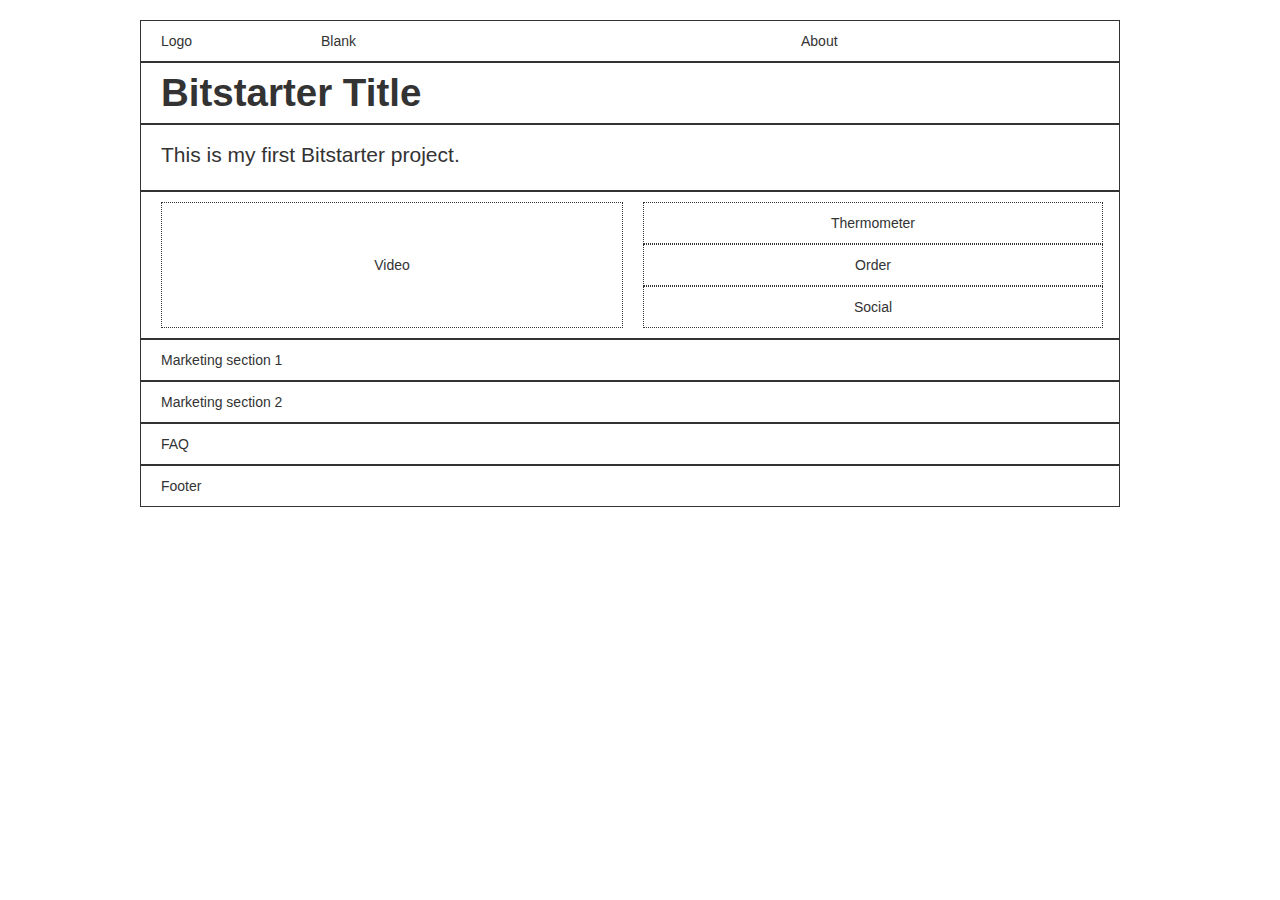
==== index.html @ 07edda43 "fix" ====
<!doctype html>
<html lang="en">
    <head>
    <meta charset="utf-8">
    <title>My First Bitstarter</title>
    <link type="text/css" rel="stylesheet" href="/css/bootstrap.min.css">        
    <link href="/css/bitstartup.css" rel="stylesheet" type="text/css">
    </head>
    <body>    	
    <div class="container">	
      <div class="row navigation">
        <div class="span2 logo">Logo</div>
        <div class="span6 blank">Blank</div>
        <div class="span4 about">About</div>
      </div>     
      <div class="row heading">
      	<div class="span12">
        	<h1>Bitstarter Title</h1>
        </div>
      </div>
      <div class="row subheading">
      	<div class="span12">
       	  <p class="lead">This is my first Bitstarter project.</p>
        </div>
      </div>      
      <div class="row pitch">
        <div class="span6 video">Video</div>
        <div class="span6">
          <div class="thermometer">Thermometer</div>
          <div class="order">Order</div>
          <div class="social">Social</div>
        </div>
      </div>
      <div class="row section1">
        <div class="span12">Marketing section 1</div>
      </div>
      <div class="row section2">
        <div class="span12">Marketing section 2</div>
      </div>
      <div class="row faq">
        <div class="span12">FAQ</div>
      </div>
      <div class="row footer">
        <div class="span12">Footer</div>
      </div>
    </div>
    </body>
</html>
---- css/bitstartup.css ----
@charset "utf-8";
body{
	padding-top: 20px;	
	padding-bottom: 40px;
	margin:auto;	
}

.container{
	width:960px;
}

p.lead{
	padding-top:15px;
}

.navigation, .pitch, .section1, .section2, .faq, .footer{
	padding:10px 0px 10px 0px;
}

.video, .thermometer, .order, .social{
	border:1px dotted;
	text-align:center;
}

.video{
	height:124px;
	line-height:124px;
}

.thermometer, .order, .social{
	height:40px;
	line-height:40px;
}

div.row{
	border:1px solid;
}
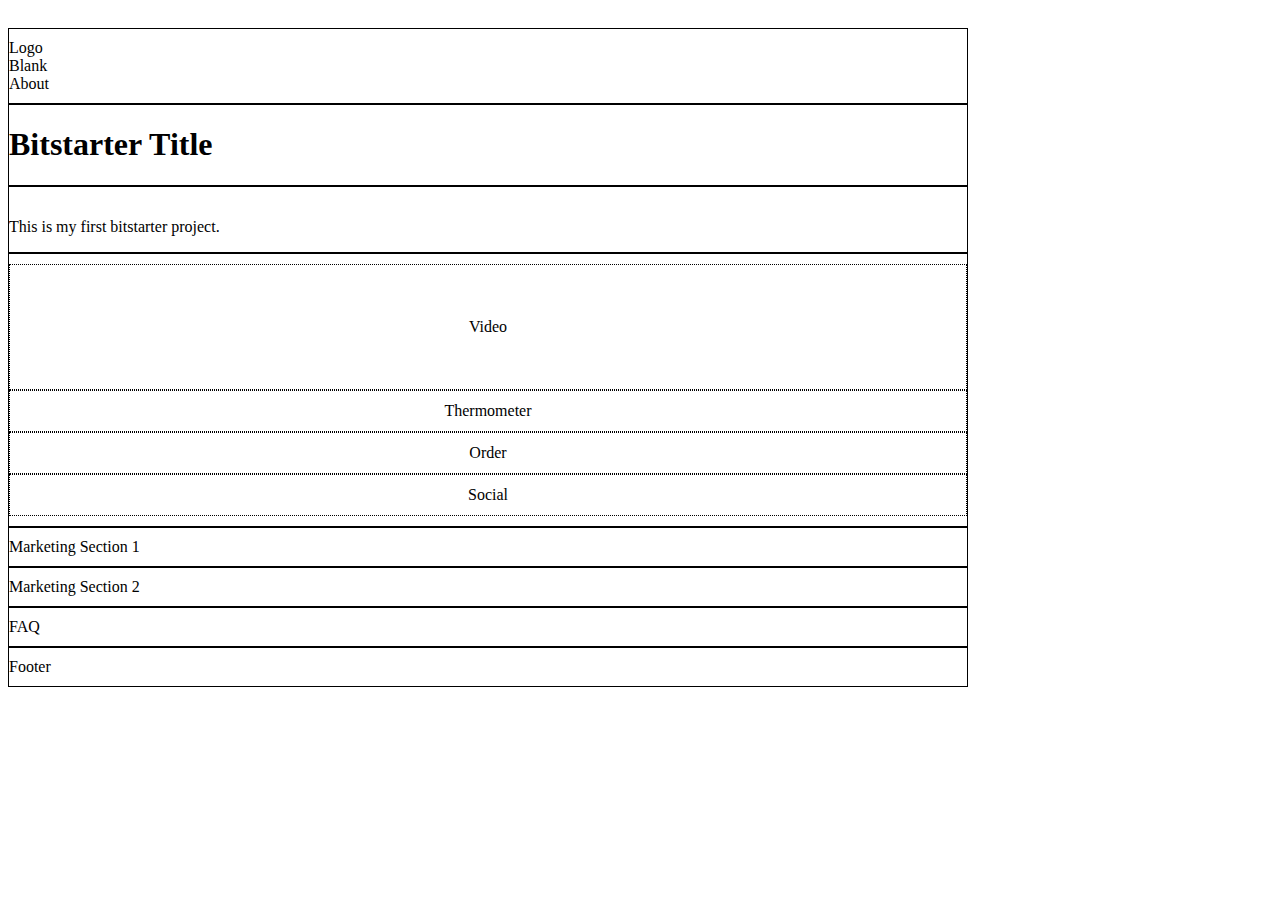
==== commit 0b3ee525: "fix bug" ====
--- a/index.html
+++ b/index.html
@@ -1,48 +1,104 @@
-<!doctype html>
+
+<!DOCTYPE html>
 <html lang="en">
-    <head>
+  <head>
     <meta charset="utf-8">
     <title>My First Bitstarter</title>
-    <link type="text/css" rel="stylesheet" href="/css/bootstrap.min.css">        
-    <link href="/css/bitstartup.css" rel="stylesheet" type="text/css">
-    </head>
-    <body>    	
-    <div class="container">	
+    <link type="text/css" rel="stylesheet" 
+          href="https://d396qusza40orc.cloudfront.net/startup%2Fcode%2Fbootstrap-2.3.2.css">
+    <style type="text/css">
+      body {
+        padding-top: 20px;
+        padding-bottom: 40px;
+      }
+      .container {
+        width: 960px;
+      }
+      p.lead {
+        padding-top: 15px;
+      }
+      .navigation, .pitch, .section1, .section2, .faq, .footer {
+        padding: 10px 0px 10px 0px;
+      }
+      .video, .thermometer, .order, .social {
+        border: 1px dotted;
+        text-align: center;
+      }
+      .video {
+        /* Internal borders have 1px width, thus need to add 4 x 1px to 120px. */
+        height: 124px;
+        line-height: 124px;
+      }
+      .thermometer, .order, .social {
+        /* line-height to vertically center: http://phrogz.net/css/vertical-align/index.html */
+        height: 40px;
+        line-height: 40px;
+      }
+      div.row {
+        border: 1px solid;
+      }
+    </style>
+  </head>
+  <body>
+    <div class="container">
       <div class="row navigation">
-        <div class="span2 logo">Logo</div>
-        <div class="span6 blank">Blank</div>
-        <div class="span4 about">About</div>
-      </div>     
-      <div class="row heading">
-      	<div class="span12">
-        	<h1>Bitstarter Title</h1>
+        <div class="span2 logo">
+          Logo
+        </div>
+        <div class="span6 blank">
+          Blank
+        </div>
+        <div class="span4 about">
+          About
         </div>
       </div>
-      <div class="row subheading">
-      	<div class="span12">
-       	  <p class="lead">This is my first Bitstarter project.</p>
+      <div class="row heading">
+        <div class="span12">
+          <h1>Bitstarter Title</h1>
         </div>
-      </div>      
+      </div> 
+     <div class="row subheading">
+        <div class="span12">
+          <p class="lead">This is my first bitstarter project.</p>
+        </div>
+      </div>
       <div class="row pitch">
-        <div class="span6 video">Video</div>
+        <div class="span6 video">
+          Video
+        </div>
         <div class="span6">
-          <div class="thermometer">Thermometer</div>
-          <div class="order">Order</div>
-          <div class="social">Social</div>
+          <div class="thermometer">
+            Thermometer
+          </div>
+          <div class="order">
+            Order
+          </div>
+          <div class="social">
+            Social
+          </div>
         </div>
       </div>
       <div class="row section1">
-        <div class="span12">Marketing section 1</div>
+        <div class="span12">
+          Marketing Section 1
+        </div>
       </div>
       <div class="row section2">
-        <div class="span12">Marketing section 2</div>
+        <div class="span12">
+          Marketing Section 2
+        </div>
       </div>
       <div class="row faq">
-        <div class="span12">FAQ</div>
+        <div class="span12">
+          FAQ
+        </div>
       </div>
       <div class="row footer">
-        <div class="span12">Footer</div>
+        <div class="span12">
+          Footer
+        </div>
       </div>
     </div>
-    </body>
+  </body>
 </html>
+
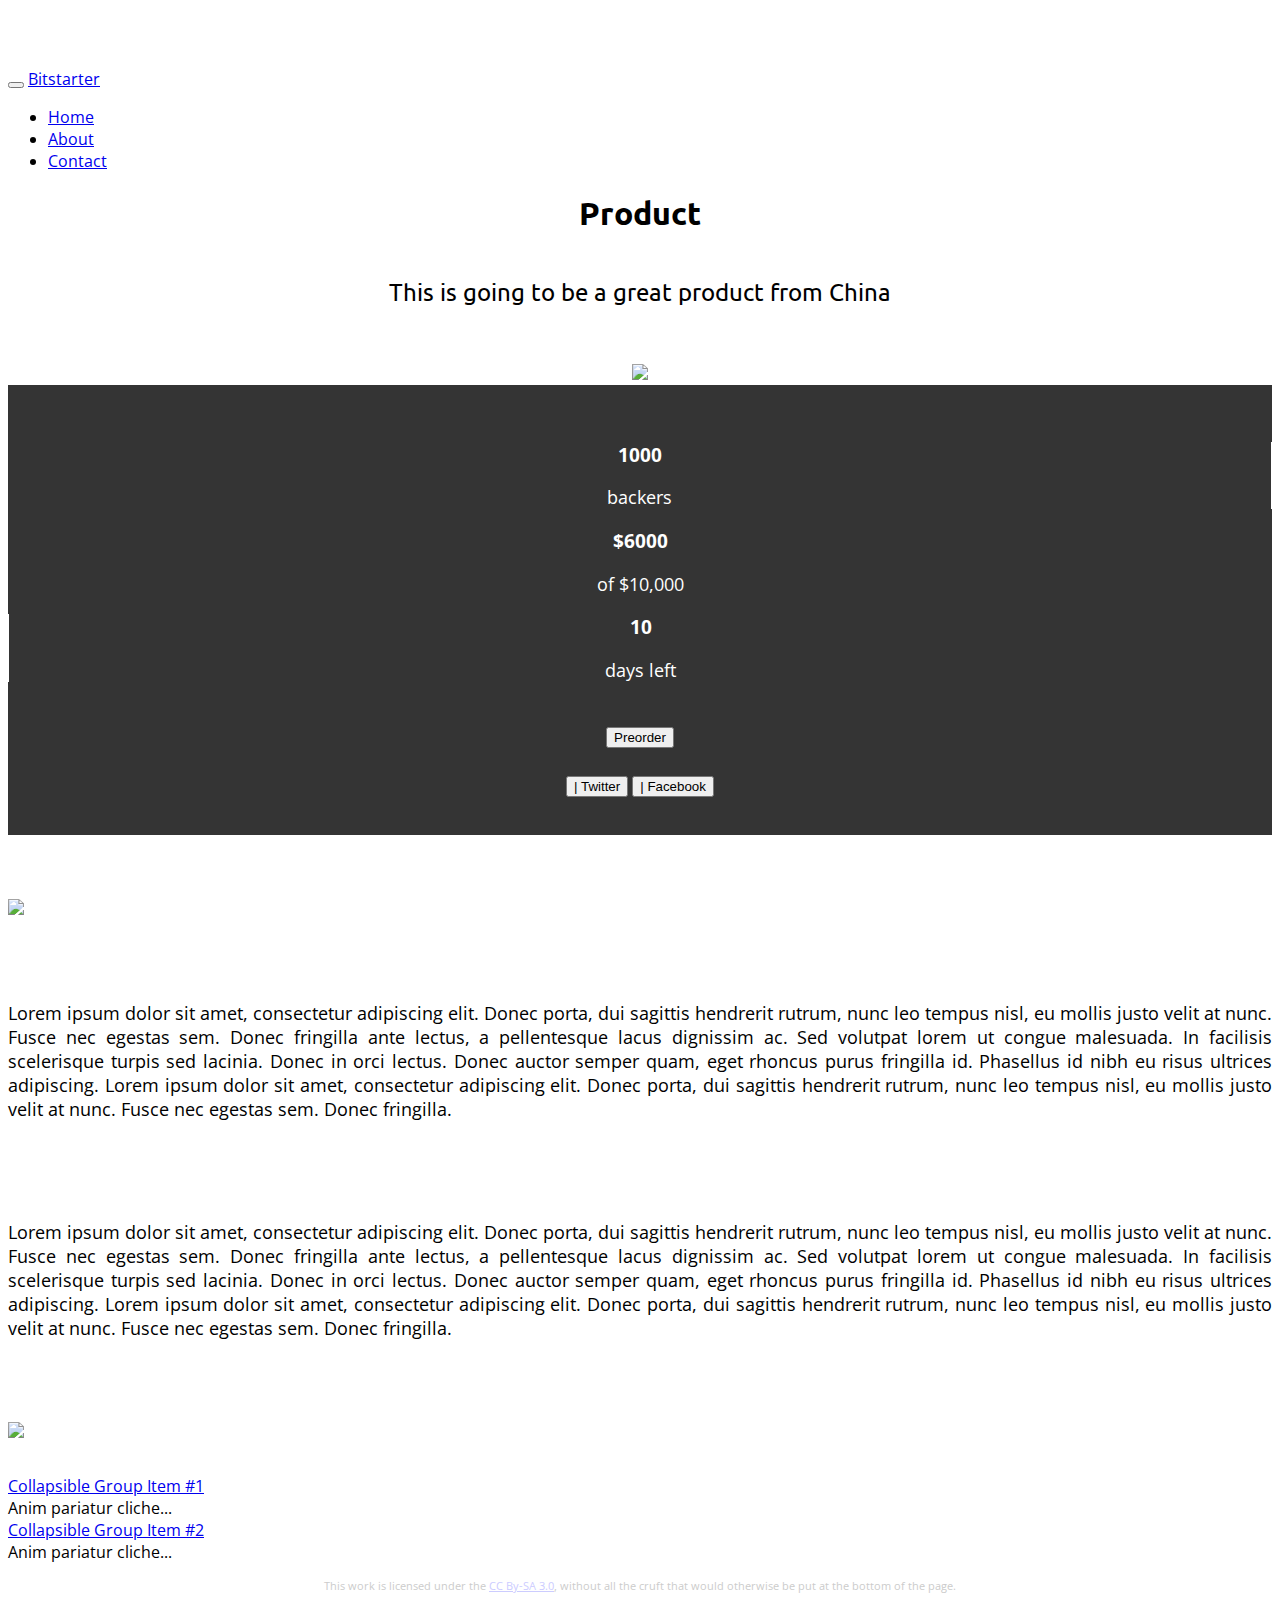
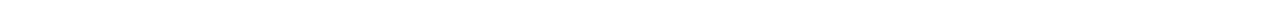
==== commit 3147eb7c: "styled index" ====
--- a/index.html
+++ b/index.html
@@ -4,98 +4,247 @@
   <head>
     <meta charset="utf-8">
     <title>My First Bitstarter</title>
-    <link type="text/css" rel="stylesheet" 
-          href="https://d396qusza40orc.cloudfront.net/startup%2Fcode%2Fbootstrap-2.3.2.css">
+    <meta name="viewport" content="width=device-width, initial-scale=1.0">
+    <link rel="stylesheet" href="https://d396qusza40orc.cloudfront.net/startup%2Fcode%2Fbootstrap-combined.no-icons.min.css">
+    <link rel="stylesheet" href="http://netdna.bootstrapcdn.com/font-awesome/3.0.2/css/font-awesome.css">
+    <link rel="stylesheet" href="https://d396qusza40orc.cloudfront.net/startup%2Fcode%2Fsocial-buttons.css">    
+    <script src="https://d396qusza40orc.cloudfront.net/startup%2Fcode%2Fjquery.js"></script>
+    <script src="https://d396qusza40orc.cloudfront.net/startup%2Fcode%2Fbootstrap.js"></script>
+    <link href="http://fonts.googleapis.com/css?family=Ubuntu:300,400,500,700,300italic,400italic,500italic,700italic" rel="stylesheet" type="text/css">
+    <link href="http://fonts.googleapis.com/css?family=Open+Sans:300italic,400italic,600italic,700italic,300,400,600,700,800" rel="stylesheet" type="text/css">
     <style type="text/css">
-      body {
-        padding-top: 20px;
-        padding-bottom: 40px;
-      }
-      .container {
-        width: 960px;
+	/*large desktop*/
+	@media (min-width:980px){
+		body{
+			padding-top: 60px;
+		}
+		.linediv-l{
+			border-right: 1px white solid;
+		}
+		.linediv-r{
+			border-left: 1px white solid;
+		}		
+	}
+	/*Landscape phones and down*/
+	@media (max-width:480px){
+		.copy{
+			padding: 2.5% 10%;
+		}
+		.linediv-l{
+			border-bottom: 1px white solid;
+		}
+		.linediv-r{
+			border-top: 1px white solid;
+		}		
+	}
+	      /* All form factors */
+
+      /* Main body and headings */
+      body{
+        font-family: 'Open Sans', Helvetica, Arial, sans-serif;
+      }
+      .heading, .subheading {
+        font-family: 'Ubuntu', Helvetica, Arial, sans-serif;
+        text-align: center;
       }
       p.lead {
-        padding-top: 15px;
-      }
-      .navigation, .pitch, .section1, .section2, .faq, .footer {
-        padding: 10px 0px 10px 0px;
-      }
-      .video, .thermometer, .order, .social {
-        border: 1px dotted;
+        padding-top: 1.5%;
+        font-size: 24px;
+        line-height: 30px;
+      }
+      p {
+        font-size: 18px;
+        line-height: 24px;
+      }
+
+      /* Video pitch and Action */
+      .pitch {
+        padding: 2.5% 0%;
+      }
+      .order {
+        padding: 2% 0%;
+      }
+      .actions {
+        background-color: #343434;
+        padding: 3% 0%;
+      }
+      .video, .thermometer, .order, .social, .statistics {
         text-align: center;
       }
-      .video {
-        /* Internal borders have 1px width, thus need to add 4 x 1px to 120px. */
-        height: 124px;
-        line-height: 124px;
-      }
-      .thermometer, .order, .social {
-        /* line-height to vertically center: http://phrogz.net/css/vertical-align/index.html */
-        height: 40px;
-        line-height: 40px;
-      }
-      div.row {
-        border: 1px solid;
+      .statistics h3, .statistics p {
+        color: white;
+      }
+
+      /* Marketing Copy and Footer */
+      .copy {
+        padding-top: 2.5%;
+        padding-bottom: 2.5%;
+        text-align: justify;
+      }
+      .asset {
+        padding: 2.5% 0%;
+      }
+      .footer {
+        color: #cccccc;
+        text-align: center;
+      }
+      .footer p {
+        font-size: 11px;
+      }
+      .footer a {
+        color: #ccccff;
       }
     </style>
   </head>
   <body>
+  	    <!-- http://twitter.github.io/bootstrap/examples/starter-template.html -->
+    <div class="navbar navbar-inverse navbar-fixed-top">
+      <div class="navbar-inner">
+        <div class="container">
+          <button type="button" class="btn btn-navbar" data-toggle="collapse" data-target=".nav-collapse">
+            <span class="icon-bar"></span>
+            <span class="icon-bar"></span>
+            <span class="icon-bar"></span>
+          </button>
+          <a class="brand" href="#">Bitstarter</a>
+          <div class="nav-collapse collapse">
+            <ul class="nav">
+              <li class="active"><a href="#">Home</a></li>
+              <li><a href="#about">About</a></li>
+              <li><a href="#contact">Contact</a></li>
+            </ul>
+          </div><!--/.nav-collapse -->
+        </div>
+      </div>
+    </div>
     <div class="container">
-      <div class="row navigation">
-        <div class="span2 logo">
-          Logo
-        </div>
-        <div class="span6 blank">
-          Blank
-        </div>
-        <div class="span4 about">
-          About
-        </div>
-      </div>
-      <div class="row heading">
+      <div class="row-fluid heading">
         <div class="span12">
-          <h1>Bitstarter Title</h1>
+          <h1>Product</h1>
         </div>
       </div> 
-     <div class="row subheading">
+     <div class="row-fluid subheading">
         <div class="span12">
-          <p class="lead">This is my first bitstarter project.</p>
-        </div>
-      </div>
-      <div class="row pitch">
-        <div class="span6 video">
-          Video
-        </div>
-        <div class="span6">
-          <div class="thermometer">
-            Thermometer
-          </div>
-          <div class="order">
-            Order
-          </div>
-          <div class="social">
-            Social
-          </div>
-        </div>
-      </div>
-      <div class="row section1">
-        <div class="span12">
-          Marketing Section 1
-        </div>
-      </div>
-      <div class="row section2">
-        <div class="span12">
-          Marketing Section 2
-        </div>
-      </div>
-      <div class="row faq">
-        <div class="span12">
-          FAQ
-        </div>
-      </div>
-      <div class="row footer">
-        <div class="span12">
-          Footer
+          <p class="lead">This is going to be a great product from China</p>
+        </div>
+      </div>
+      <div class="row-fluid pitch">
+        <div class="span5 offset1 video">
+          <img class="img-polaroid" src="http://placehold.it/480x300" />
+        </div>
+        <div class="span5 actions">
+          <div class="span8 offset2">
+          	<div class="statistics">
+          		<div class="span4">
+		            <div class="linediv-l">
+		              <h3>1000</h3> <p>backers</p>
+		            </div>
+		        </div>
+          		<div class="span4">		          
+			          <div class="linediv-c">
+			            <h3>$6000</h3> <p>of $10,000</p>
+			          </div>
+			    </div>
+			    <div class="span4">	
+			          <div class="linediv-r">
+			             <h3>10</h3> <p>days left</p>
+			          </div>
+			    </div>
+	          </div>
+          </div>
+          <div class="span10 offset1">
+          	<div class="thermometer progress active">
+          		<div class="bar bar-success" style="width: 35%;"></div>
+				<div class="bar bar-warning" style="width: 20%;"></div>
+				<div class="bar bar-danger" style="width: 10%;"></div>
+          	</div>
+          </div>
+          <div class="span4 offset4 order">
+            <button class="btn btn-success btn-large">Preorder</button>
+          </div>
+          <div class="span6 offset3 social">
+            <!-- Social buttons are not included in default Bootstrap. -->
+            <!-- See: http://noizwaves.github.io/bootstrap-social-buttons -->
+            <button class="btn btn-twitter"><i class="icon-twitter"></i> | Twitter</button>
+            <button class="btn btn-facebook"><i class="icon-facebook"></i> | Facebook</button>
+          </div>
+        </div>
+      </div>
+      <div class="row-fluid section1">
+        <div class="span5 offset1 asset">
+          <img class="img-polaroid" src="http://placehold.it/480x300" />
+        </div>
+         <div class="span5 copy">
+          <p>
+            Lorem ipsum dolor sit amet, consectetur adipiscing elit. Donec
+            porta, dui sagittis hendrerit rutrum, nunc leo tempus nisl, eu
+            mollis justo velit at nunc. Fusce nec egestas sem. Donec
+            fringilla ante lectus, a pellentesque lacus dignissim ac. Sed
+            volutpat lorem ut congue malesuada. In facilisis scelerisque
+            turpis sed lacinia. Donec in orci lectus. Donec auctor semper
+            quam, eget rhoncus purus fringilla id. Phasellus id nibh eu
+            risus ultrices adipiscing.  Lorem ipsum dolor sit amet,
+            consectetur adipiscing elit. Donec porta, dui sagittis hendrerit
+            rutrum, nunc leo tempus nisl, eu mollis justo velit at
+            nunc. Fusce nec egestas sem. Donec fringilla.
+          </p>
+        </div>       
+      </div>
+      <div class="row-fluid section2">
+         <div class="span5 offset1 copy copy-right">
+          <p>
+            Lorem ipsum dolor sit amet, consectetur adipiscing elit. Donec
+            porta, dui sagittis hendrerit rutrum, nunc leo tempus nisl, eu
+            mollis justo velit at nunc. Fusce nec egestas sem. Donec
+            fringilla ante lectus, a pellentesque lacus dignissim ac. Sed
+            volutpat lorem ut congue malesuada. In facilisis scelerisque
+            turpis sed lacinia. Donec in orci lectus. Donec auctor semper
+            quam, eget rhoncus purus fringilla id. Phasellus id nibh eu
+            risus ultrices adipiscing.  Lorem ipsum dolor sit amet,
+            consectetur adipiscing elit. Donec porta, dui sagittis hendrerit
+            rutrum, nunc leo tempus nisl, eu mollis justo velit at
+            nunc. Fusce nec egestas sem. Donec fringilla.
+          </p>
+        </div> 
+        <div class="span5 asset">
+          <img class="img-polaroid" src="http://placehold.it/480x300" />
+        </div>        
+      </div>
+      <div class="row-fluid faq">
+        <div class="span10 offset1">
+			<div class="accordion" id="accordion2">
+			  <div class="accordion-group">
+			    <div class="accordion-heading">
+			      <a class="accordion-toggle" data-toggle="collapse" data-parent="#accordion2" href="#collapseOne">
+			        Collapsible Group Item #1
+			      </a>
+			    </div>
+			    <div id="collapseOne" class="accordion-body collapse">
+			      <div class="accordion-inner">
+			        Anim pariatur cliche...
+			      </div>
+			    </div>
+			  </div>
+			  <div class="accordion-group">
+			    <div class="accordion-heading">
+			      <a class="accordion-toggle" data-toggle="collapse" data-parent="#accordion2" href="#collapseTwo">
+			        Collapsible Group Item #2
+			      </a>
+			    </div>
+			    <div id="collapseTwo" class="accordion-body collapse">
+			      <div class="accordion-inner">
+			        Anim pariatur cliche...
+			      </div>
+			    </div>
+			  </div>
+			</div>
+        </div>
+      </div>
+      <div class="row-fluid footer">
+        <div class="span12 text-center text-success">
+          <p>This work is licensed under the <a href="http://creativecommons.org/licenses/by-sa/3.0/">CC
+              By-SA 3.0</a>, without all the cruft that would otherwise be put at the bottom of the page.
+            </p>
         </div>
       </div>
     </div>
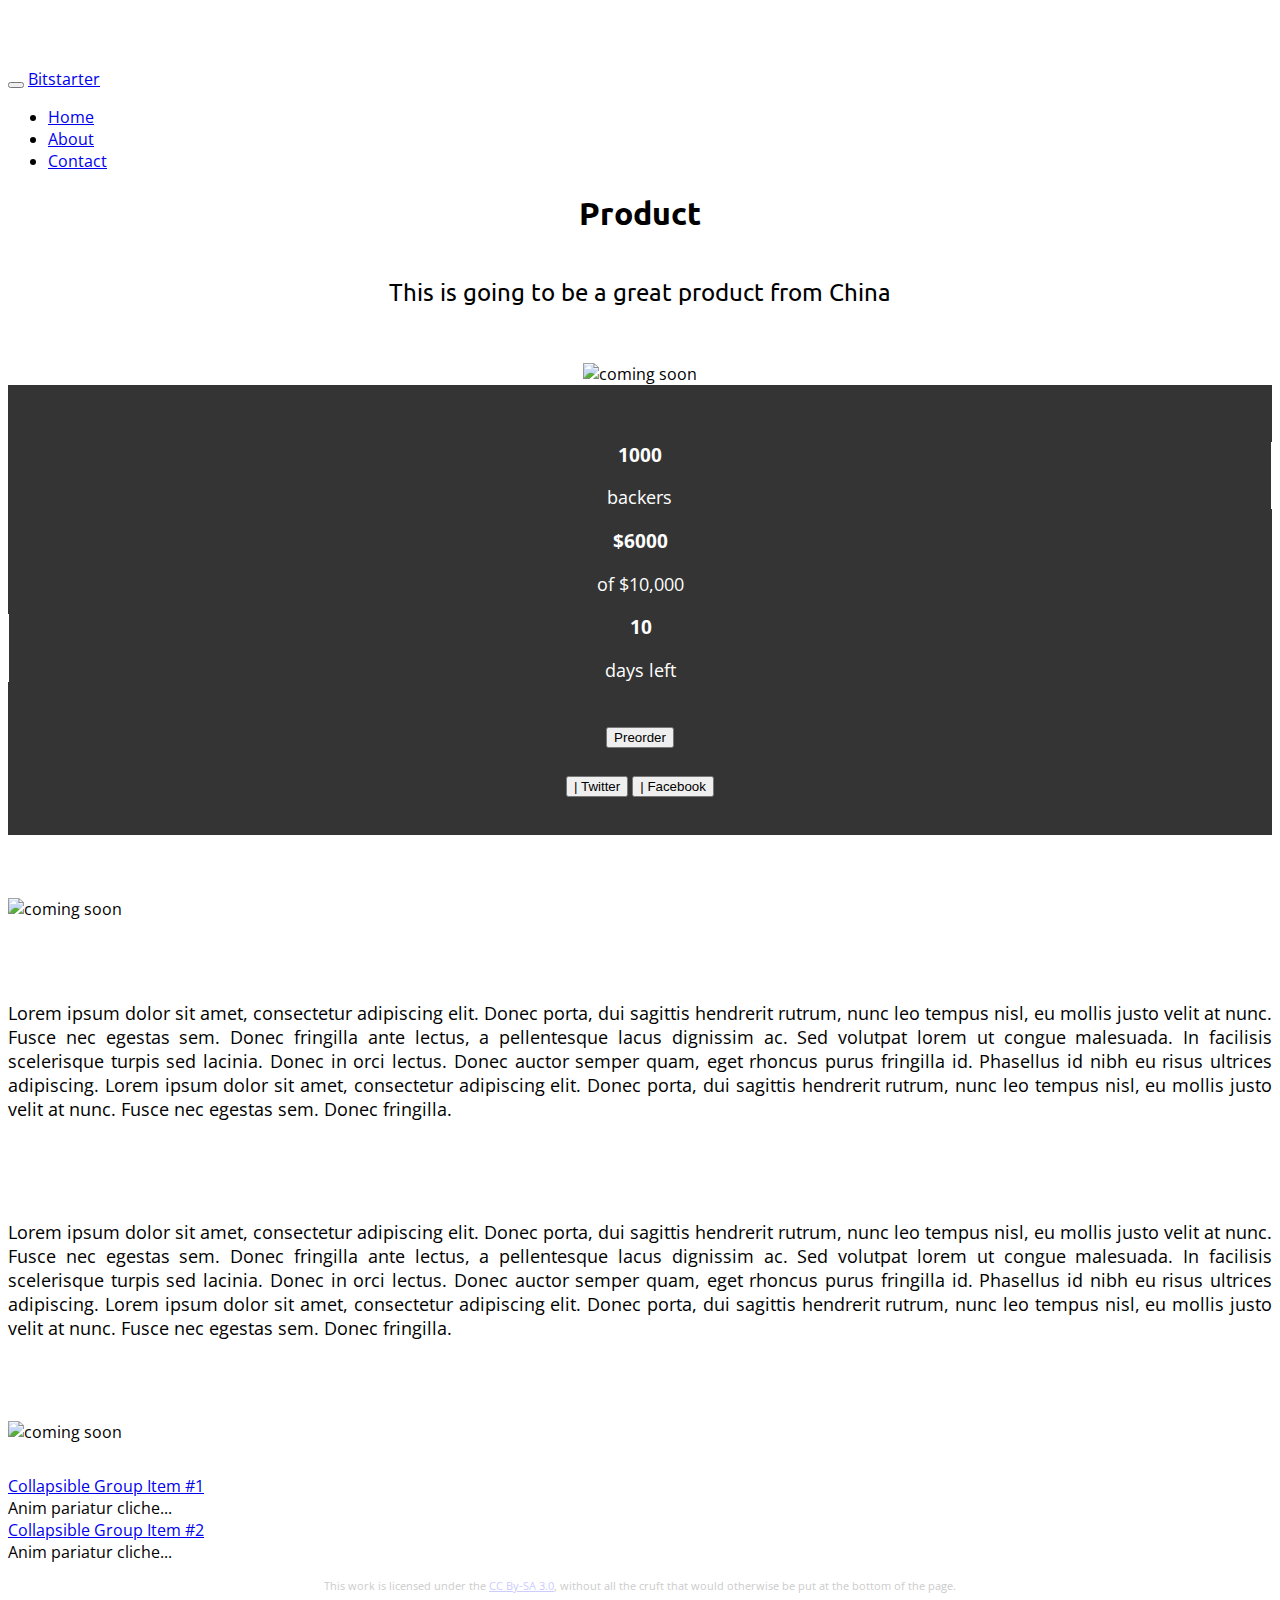
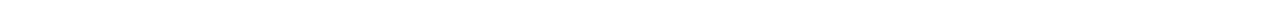
==== commit adf232b7: "fix minor bugs" ====
--- a/index.html
+++ b/index.html
@@ -129,50 +129,58 @@
         </div>
       </div>
       <div class="row-fluid pitch">
-        <div class="span5 offset1 video">
-          <img class="img-polaroid" src="http://placehold.it/480x300" />
-        </div>
-        <div class="span5 actions">
-          <div class="span8 offset2">
-          	<div class="statistics">
-          		<div class="span4">
-		            <div class="linediv-l">
-		              <h3>1000</h3> <p>backers</p>
-		            </div>
-		        </div>
-          		<div class="span4">		          
-			          <div class="linediv-c">
-			            <h3>$6000</h3> <p>of $10,000</p>
-			          </div>
-			    </div>
-			    <div class="span4">	
-			          <div class="linediv-r">
-			             <h3>10</h3> <p>days left</p>
-			          </div>
-			    </div>
-	          </div>
+        <div class="row-fluid">
+          <div class="span5 offset1 video">
+            <img class="img-polaroid" src="http://placehold.it/480x300" alt="coming soon"/>
           </div>
-          <div class="span10 offset1">
-          	<div class="thermometer progress active">
-          		<div class="bar bar-success" style="width: 35%;"></div>
-				<div class="bar bar-warning" style="width: 20%;"></div>
-				<div class="bar bar-danger" style="width: 10%;"></div>
-          	</div>
-          </div>
-          <div class="span4 offset4 order">
-            <button class="btn btn-success btn-large">Preorder</button>
-          </div>
-          <div class="span6 offset3 social">
-            <!-- Social buttons are not included in default Bootstrap. -->
-            <!-- See: http://noizwaves.github.io/bootstrap-social-buttons -->
-            <button class="btn btn-twitter"><i class="icon-twitter"></i> | Twitter</button>
-            <button class="btn btn-facebook"><i class="icon-facebook"></i> | Facebook</button>
+          <div class="span5 actions">
+            <div class="span8 offset2">
+              <div class="row-fluid statistics">
+                <div class="span4">
+                  <div class="linediv-l">
+                    <h3>1000</h3> <p>backers</p>
+                  </div>
+              </div>
+                <div class="span4">		          
+                  <div class="linediv-c">
+                    <h3>$6000</h3> <p>of $10,000</p>
+                  </div>
+            </div>
+            <div class="span4">	
+                  <div class="linediv-r">
+                     <h3>10</h3> <p>days left</p>
+                  </div>
+            </div>
+              </div>
+            </div>
+            <div class="row-fluid">
+              <div class="span10 offset1">
+                <div class="thermometer progress active">
+                  <div class="bar bar-success" style="width: 35%;"></div>
+                  <div class="bar bar-warning" style="width: 20%;"></div>
+                  <div class="bar bar-danger" style="width: 10%;"></div>
+                </div>
+              </div>
+            </div>
+            <div class="row-fluid">
+              <div class="span4 offset4 order">
+                <button class="btn btn-success btn-large">Preorder</button>
+              </div>
+            </div>
+            <div class="row-fluid">
+              <div class="span6 offset3 social">
+                <!-- Social buttons are not included in default Bootstrap. -->
+                <!-- See: http://noizwaves.github.io/bootstrap-social-buttons -->
+                <button class="btn btn-twitter"><i class="icon-twitter"></i> | Twitter</button>
+                <button class="btn btn-facebook"><i class="icon-facebook"></i> | Facebook</button>
+              </div>
+            </div>
           </div>
         </div>
       </div>
       <div class="row-fluid section1">
         <div class="span5 offset1 asset">
-          <img class="img-polaroid" src="http://placehold.it/480x300" />
+          <img class="img-polaroid" src="http://placehold.it/480x300" alt="coming soon"/>
         </div>
          <div class="span5 copy">
           <p>
@@ -207,7 +215,7 @@
           </p>
         </div> 
         <div class="span5 asset">
-          <img class="img-polaroid" src="http://placehold.it/480x300" />
+          <img class="img-polaroid" src="http://placehold.it/480x300" alt="coming soon"/>
         </div>        
       </div>
       <div class="row-fluid faq">
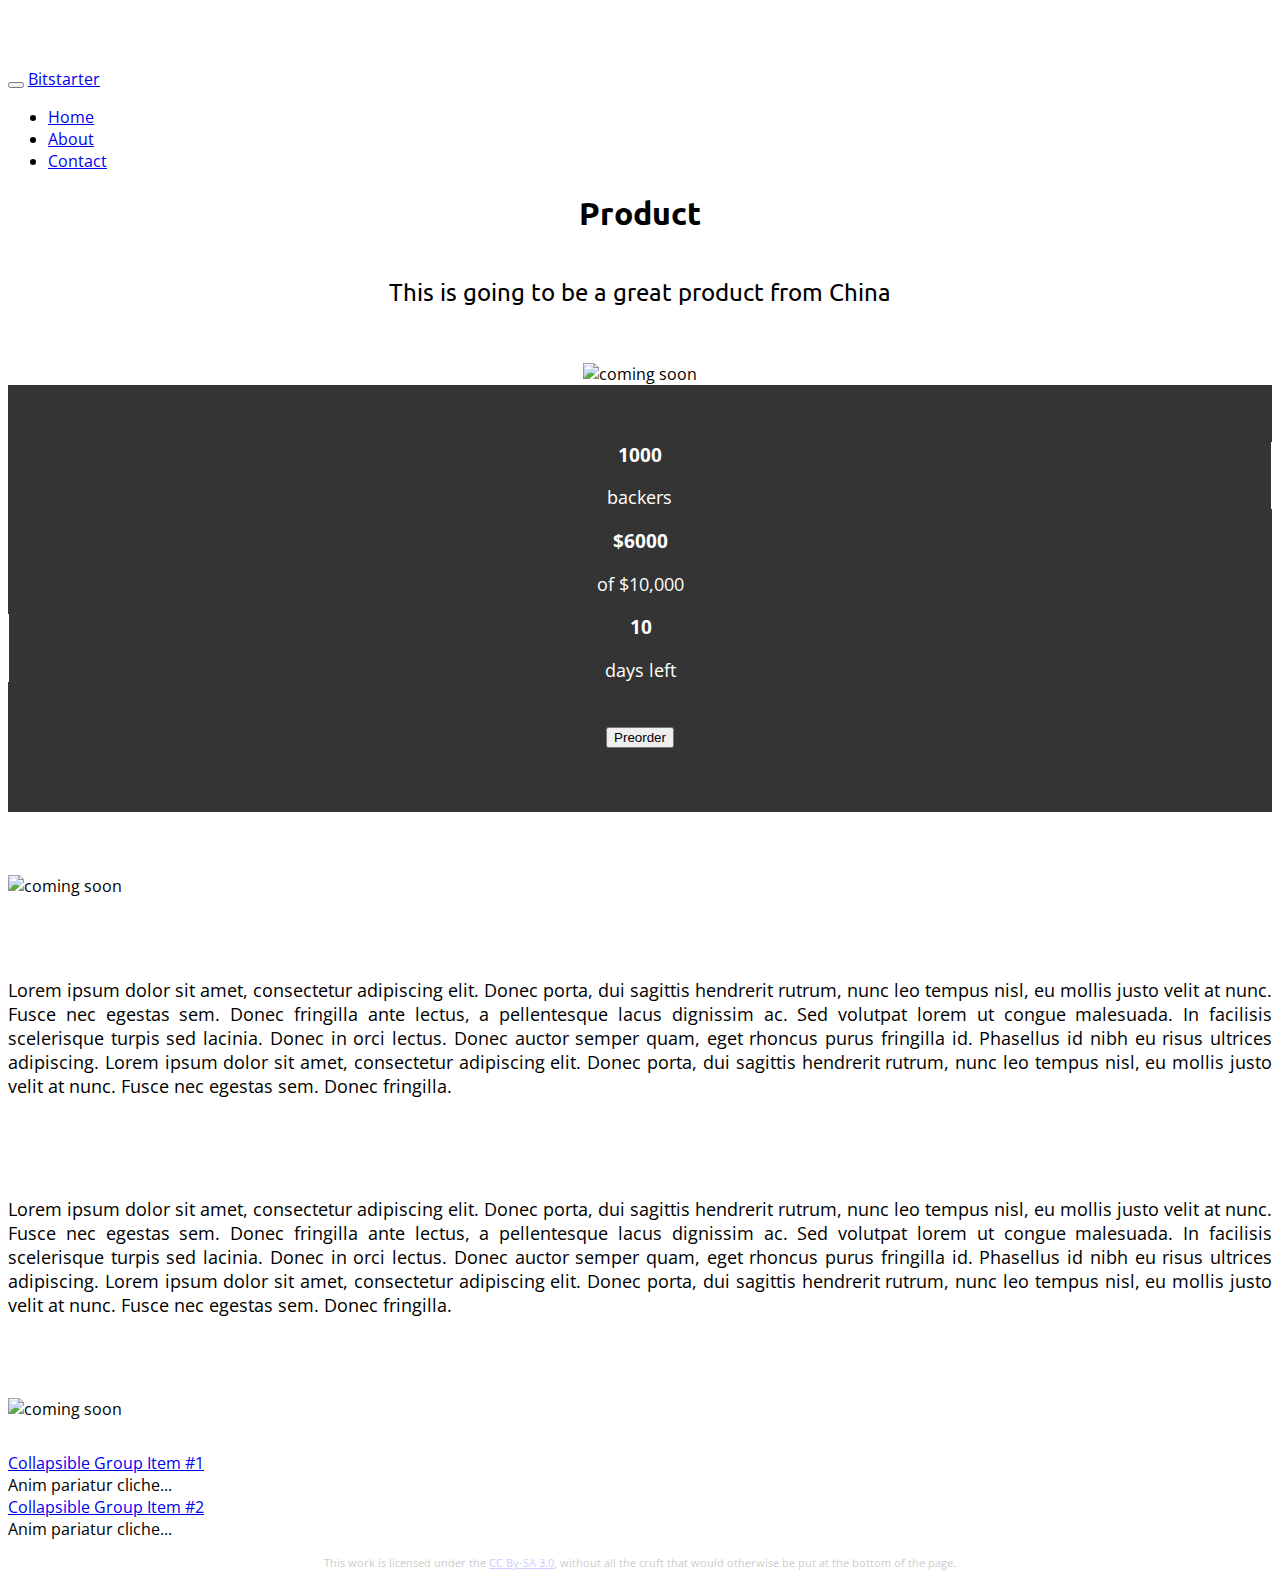
==== commit 9c456c7f: "add Addthis" ====
--- a/index.html
+++ b/index.html
@@ -94,6 +94,11 @@
       .footer a {
         color: #ccccff;
       }
+         /* http://support.addthis.com/customer/portal/questions/1136093-share-buttons-in-center-position */      
+     div.addthis_toolbox {
+      width:180px;
+      margin: 0 auto;
+     }
     </style>
   </head>
   <body>
@@ -168,11 +173,19 @@
               </div>
             </div>
             <div class="row-fluid">
-              <div class="span6 offset3 social">
-                <!-- Social buttons are not included in default Bootstrap. -->
-                <!-- See: http://noizwaves.github.io/bootstrap-social-buttons -->
-                <button class="btn btn-twitter"><i class="icon-twitter"></i> | Twitter</button>
-                <button class="btn btn-facebook"><i class="icon-facebook"></i> | Facebook</button>
+              <div class="span10 offset1 social">
+                <!-- AddThis Button BEGIN -->
+                <div class="addthis_toolbox addthis_default_style addthis_32x32_style">
+                <a class="addthis_button_preferred_1"></a>
+                <a class="addthis_button_preferred_2"></a>
+                <a class="addthis_button_preferred_3"></a>
+                <a class="addthis_button_preferred_4"></a>
+                <a class="addthis_button_compact"></a>
+                <a class="addthis_counter addthis_bubble_style"></a>
+                </div>
+                <script type="text/javascript">var addthis_config = {"data_track_addressbar":true};</script>
+                <script type="text/javascript" src="//s7.addthis.com/js/300/addthis_widget.js#pubid=ra-520c75611ac9e386"></script>
+                <!-- AddThis Button END -->
               </div>
             </div>
           </div>
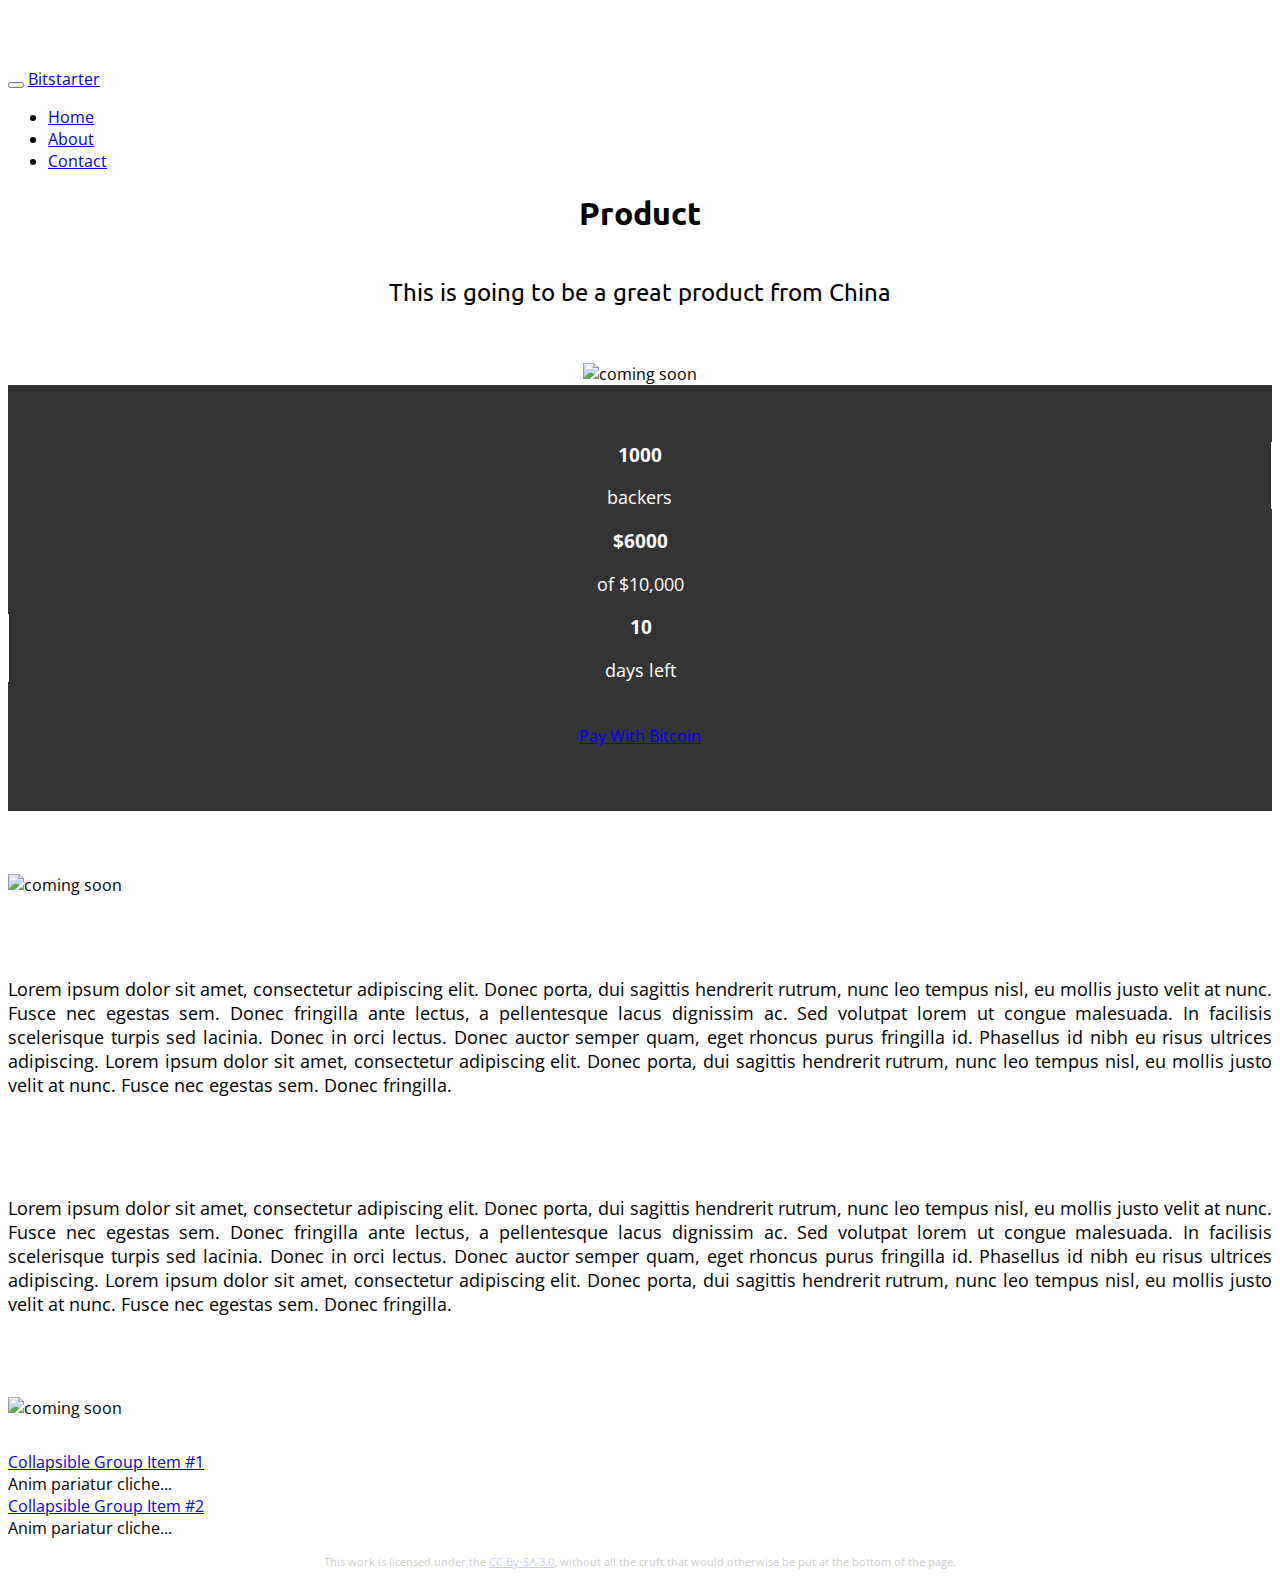
==== commit 860210b6: "Add Google Analytics and BitCoin" ====
--- a/index.html
+++ b/index.html
@@ -1,274 +1,269 @@
-
 <!DOCTYPE html>
 <html lang="en">
-  <head>
-    <meta charset="utf-8">
-    <title>My First Bitstarter</title>
-    <meta name="viewport" content="width=device-width, initial-scale=1.0">
-    <link rel="stylesheet" href="https://d396qusza40orc.cloudfront.net/startup%2Fcode%2Fbootstrap-combined.no-icons.min.css">
-    <link rel="stylesheet" href="http://netdna.bootstrapcdn.com/font-awesome/3.0.2/css/font-awesome.css">
-    <link rel="stylesheet" href="https://d396qusza40orc.cloudfront.net/startup%2Fcode%2Fsocial-buttons.css">    
-    <script src="https://d396qusza40orc.cloudfront.net/startup%2Fcode%2Fjquery.js"></script>
-    <script src="https://d396qusza40orc.cloudfront.net/startup%2Fcode%2Fbootstrap.js"></script>
-    <link href="http://fonts.googleapis.com/css?family=Ubuntu:300,400,500,700,300italic,400italic,500italic,700italic" rel="stylesheet" type="text/css">
-    <link href="http://fonts.googleapis.com/css?family=Open+Sans:300italic,400italic,600italic,700italic,300,400,600,700,800" rel="stylesheet" type="text/css">
-    <style type="text/css">
-	/*large desktop*/
-	@media (min-width:980px){
-		body{
-			padding-top: 60px;
-		}
-		.linediv-l{
-			border-right: 1px white solid;
-		}
-		.linediv-r{
-			border-left: 1px white solid;
-		}		
-	}
-	/*Landscape phones and down*/
-	@media (max-width:480px){
-		.copy{
-			padding: 2.5% 10%;
-		}
-		.linediv-l{
-			border-bottom: 1px white solid;
-		}
-		.linediv-r{
-			border-top: 1px white solid;
-		}		
-	}
-	      /* All form factors */
+<head>
+<meta charset="utf-8">
+<title>My First Bitstarter</title>
+<meta name="viewport" content="width=device-width, initial-scale=1.0">
+<link rel="stylesheet" href="https://d396qusza40orc.cloudfront.net/startup%2Fcode%2Fbootstrap-combined.no-icons.min.css">
+<link rel="stylesheet" href="http://netdna.bootstrapcdn.com/font-awesome/3.0.2/css/font-awesome.css">
+<link rel="stylesheet" href="https://d396qusza40orc.cloudfront.net/startup%2Fcode%2Fsocial-buttons.css">
+<script src="https://d396qusza40orc.cloudfront.net/startup%2Fcode%2Fjquery.js"></script>
+<script src="https://d396qusza40orc.cloudfront.net/startup%2Fcode%2Fbootstrap.js"></script>
+<link href="http://fonts.googleapis.com/css?family=Ubuntu:300,400,500,700,300italic,400italic,500italic,700italic" rel="stylesheet" type="text/css">
+<link href="http://fonts.googleapis.com/css?family=Open+Sans:300italic,400italic,600italic,700italic,300,400,600,700,800" rel="stylesheet" type="text/css">
+<style type="text/css">
+/*large desktop*/
+@media (min-width:980px) {
+body {
+  padding-top: 60px;
+}
+.linediv-l {
+  border-right: 1px white solid;
+}
+.linediv-r {
+  border-left: 1px white solid;
+}
+}
+
+/*Landscape phones and down*/
+@media (max-width:480px) {
+.copy {
+  padding: 2.5% 10%;
+}
+.linediv-l {
+  border-bottom: 1px white solid;
+}
+.linediv-r {
+  border-top: 1px white solid;
+}
+}
+/* All form factors */
 
       /* Main body and headings */
-      body{
-        font-family: 'Open Sans', Helvetica, Arial, sans-serif;
-      }
-      .heading, .subheading {
-        font-family: 'Ubuntu', Helvetica, Arial, sans-serif;
-        text-align: center;
-      }
-      p.lead {
-        padding-top: 1.5%;
-        font-size: 24px;
-        line-height: 30px;
-      }
-      p {
-        font-size: 18px;
-        line-height: 24px;
-      }
-
-      /* Video pitch and Action */
-      .pitch {
-        padding: 2.5% 0%;
-      }
-      .order {
-        padding: 2% 0%;
-      }
-      .actions {
-        background-color: #343434;
-        padding: 3% 0%;
-      }
-      .video, .thermometer, .order, .social, .statistics {
-        text-align: center;
-      }
-      .statistics h3, .statistics p {
-        color: white;
-      }
-
-      /* Marketing Copy and Footer */
-      .copy {
-        padding-top: 2.5%;
-        padding-bottom: 2.5%;
-        text-align: justify;
-      }
-      .asset {
-        padding: 2.5% 0%;
-      }
-      .footer {
-        color: #cccccc;
-        text-align: center;
-      }
-      .footer p {
-        font-size: 11px;
-      }
-      .footer a {
-        color: #ccccff;
-      }
-         /* http://support.addthis.com/customer/portal/questions/1136093-share-buttons-in-center-position */      
-     div.addthis_toolbox {
-      width:180px;
-      margin: 0 auto;
-     }
-    </style>
-  </head>
-  <body>
-  	    <!-- http://twitter.github.io/bootstrap/examples/starter-template.html -->
-    <div class="navbar navbar-inverse navbar-fixed-top">
-      <div class="navbar-inner">
-        <div class="container">
-          <button type="button" class="btn btn-navbar" data-toggle="collapse" data-target=".nav-collapse">
-            <span class="icon-bar"></span>
-            <span class="icon-bar"></span>
-            <span class="icon-bar"></span>
-          </button>
-          <a class="brand" href="#">Bitstarter</a>
-          <div class="nav-collapse collapse">
-            <ul class="nav">
-              <li class="active"><a href="#">Home</a></li>
-              <li><a href="#about">About</a></li>
-              <li><a href="#contact">Contact</a></li>
-            </ul>
-          </div><!--/.nav-collapse -->
-        </div>
+body {
+  font-family: 'Open Sans', Helvetica, Arial, sans-serif;
+}
+.heading, .subheading {
+  font-family: 'Ubuntu', Helvetica, Arial, sans-serif;
+  text-align: center;
+}
+p.lead {
+  padding-top: 1.5%;
+  font-size: 24px;
+  line-height: 30px;
+}
+p {
+  font-size: 18px;
+  line-height: 24px;
+}
+/* Video pitch and Action */
+.pitch {
+  padding: 2.5% 0%;
+}
+.order {
+  padding: 2% 0%;
+}
+.actions {
+  background-color: #343434;
+  padding: 3% 0%;
+}
+.video, .thermometer, .order, .social, .statistics {
+  text-align: center;
+}
+.statistics h3, .statistics p {
+  color: white;
+}
+/* Marketing Copy and Footer */
+.copy {
+  padding-top: 2.5%;
+  padding-bottom: 2.5%;
+  text-align: justify;
+}
+.asset {
+  padding: 2.5% 0%;
+}
+.footer {
+  color: #cccccc;
+  text-align: center;
+}
+.footer p {
+  font-size: 11px;
+}
+.footer a {
+  color: #ccccff;
+}
+/* http://support.addthis.com/customer/portal/questions/1136093-share-buttons-in-center-position */      
+div.addthis_toolbox {
+  width: 310px;
+  margin: 0 auto;
+}
+</style>
+<script type="text/javascript">
+      var _gaq = _gaq || [];
+      _gaq.push(['_setAccount', 'UA-43400201-1']);
+      _gaq.push(['_trackPageview']);
+    
+      (function() {
+        var ga = document.createElement('script'); ga.type = 'text/javascript'; ga.async = true;
+        ga.src = ('https:' == document.location.protocol ? 'https://ssl' : 'http://www') + '.google-analytics.com/ga.js';
+        var s = document.getElementsByTagName('script')[0]; s.parentNode.insertBefore(ga, s);
+      })();
+    </script>
+</head>
+<body>
+<!-- http://twitter.github.io/bootstrap/examples/starter-template.html -->
+<div class="navbar navbar-inverse navbar-fixed-top">
+  <div class="navbar-inner">
+    <div class="container">
+      <button type="button" class="btn btn-navbar" data-toggle="collapse" data-target=".nav-collapse"> <span class="icon-bar"></span> <span class="icon-bar"></span> <span class="icon-bar"></span> </button>
+      <a class="brand" href="#">Bitstarter</a>
+      <div class="nav-collapse collapse">
+        <ul class="nav">
+          <li class="active"><a href="#">Home</a></li>
+          <li><a href="#about">About</a></li>
+          <li><a href="#contact">Contact</a></li>
+        </ul>
       </div>
-    </div>
-    <div class="container">
-      <div class="row-fluid heading">
-        <div class="span12">
-          <h1>Product</h1>
-        </div>
-      </div> 
-     <div class="row-fluid subheading">
-        <div class="span12">
-          <p class="lead">This is going to be a great product from China</p>
+      <!--/.nav-collapse --> 
+    </div>
+  </div>
+</div>
+<div class="container">
+  <div class="row-fluid heading">
+    <div class="span12">
+      <h1>Product</h1>
+    </div>
+  </div>
+  <div class="row-fluid subheading">
+    <div class="span12">
+      <p class="lead">This is going to be a great product from China</p>
+    </div>
+  </div>
+  <div class="row-fluid pitch">
+    <div class="row-fluid">
+      <div class="span5 offset1 video"> <img class="img-polaroid" src="http://placehold.it/480x300" alt="coming soon"/> </div>
+      <div class="span5 actions">
+        <div class="span8 offset2">
+          <div class="row-fluid statistics">
+            <div class="span4">
+              <div class="linediv-l">
+                <h3>1000</h3>
+                <p>backers</p>
+              </div>
+            </div>
+            <div class="span4">
+              <div class="linediv-c">
+                <h3>$6000</h3>
+                <p>of $10,000</p>
+              </div>
+            </div>
+            <div class="span4">
+              <div class="linediv-r">
+                <h3>10</h3>
+                <p>days left</p>
+              </div>
+            </div>
+          </div>
+        </div>
+        <div class="row-fluid">
+          <div class="span10 offset1">
+            <div class="thermometer progress active">
+              <div class="bar bar-success" style="width: 35%;"></div>
+              <div class="bar bar-warning" style="width: 20%;"></div>
+              <div class="bar bar-danger" style="width: 10%;"></div>
+            </div>
+          </div>
+        </div>
+        <div class="row-fluid">
+          <div class="span4 offset4 order">
+            <a class="coinbase-button" data-code="ac9c7ba8989defbcce86aca3403d5842" data-button-style="custom_large" href="https://coinbase.com/checkouts/ac9c7ba8989defbcce86aca3403d5842">Pay With Bitcoin</a>
+            <script src="https://coinbase.com/assets/button.js" type="text/javascript"></script>
+          </div>
+        </div>
+        <div class="row-fluid">
+          <div class="span8 offset2 social"> 
+            <!-- AddThis Button BEGIN -->
+            <div class="addthis_toolbox addthis_default_style addthis_32x32_style"> 
+              <a class="addthis_button_preferred_1"></a> 
+              <a class="addthis_button_preferred_2"></a> 
+              <a class="addthis_button_preferred_3"></a> 
+              <a class="addthis_button_preferred_4"></a> 
+              <a class="addthis_button_compact"></a> 
+              <a class="addthis_counter addthis_bubble_style"></a> 
+            </div>
+            <script type="text/javascript">var addthis_config = {"data_track_addressbar":true};</script> 
+            <script type="text/javascript" src="//s7.addthis.com/js/300/addthis_widget.js#pubid=ra-520c75611ac9e386"></script> 
+            <!-- AddThis Button END --> 
+          </div>
         </div>
       </div>
-      <div class="row-fluid pitch">
-        <div class="row-fluid">
-          <div class="span5 offset1 video">
-            <img class="img-polaroid" src="http://placehold.it/480x300" alt="coming soon"/>
-          </div>
-          <div class="span5 actions">
-            <div class="span8 offset2">
-              <div class="row-fluid statistics">
-                <div class="span4">
-                  <div class="linediv-l">
-                    <h3>1000</h3> <p>backers</p>
-                  </div>
-              </div>
-                <div class="span4">		          
-                  <div class="linediv-c">
-                    <h3>$6000</h3> <p>of $10,000</p>
-                  </div>
-            </div>
-            <div class="span4">	
-                  <div class="linediv-r">
-                     <h3>10</h3> <p>days left</p>
-                  </div>
-            </div>
-              </div>
-            </div>
-            <div class="row-fluid">
-              <div class="span10 offset1">
-                <div class="thermometer progress active">
-                  <div class="bar bar-success" style="width: 35%;"></div>
-                  <div class="bar bar-warning" style="width: 20%;"></div>
-                  <div class="bar bar-danger" style="width: 10%;"></div>
-                </div>
-              </div>
-            </div>
-            <div class="row-fluid">
-              <div class="span4 offset4 order">
-                <button class="btn btn-success btn-large">Preorder</button>
-              </div>
-            </div>
-            <div class="row-fluid">
-              <div class="span10 offset1 social">
-                <!-- AddThis Button BEGIN -->
-                <div class="addthis_toolbox addthis_default_style addthis_32x32_style">
-                <a class="addthis_button_preferred_1"></a>
-                <a class="addthis_button_preferred_2"></a>
-                <a class="addthis_button_preferred_3"></a>
-                <a class="addthis_button_preferred_4"></a>
-                <a class="addthis_button_compact"></a>
-                <a class="addthis_counter addthis_bubble_style"></a>
-                </div>
-                <script type="text/javascript">var addthis_config = {"data_track_addressbar":true};</script>
-                <script type="text/javascript" src="//s7.addthis.com/js/300/addthis_widget.js#pubid=ra-520c75611ac9e386"></script>
-                <!-- AddThis Button END -->
-              </div>
-            </div>
+    </div>
+  </div>
+  <div class="row-fluid section1">
+    <div class="span5 offset1 asset"> <img class="img-polaroid" src="http://placehold.it/480x300" alt="coming soon"/> </div>
+    <div class="span5 copy">
+      <p> Lorem ipsum dolor sit amet, consectetur adipiscing elit. Donec
+        porta, dui sagittis hendrerit rutrum, nunc leo tempus nisl, eu
+        mollis justo velit at nunc. Fusce nec egestas sem. Donec
+        fringilla ante lectus, a pellentesque lacus dignissim ac. Sed
+        volutpat lorem ut congue malesuada. In facilisis scelerisque
+        turpis sed lacinia. Donec in orci lectus. Donec auctor semper
+        quam, eget rhoncus purus fringilla id. Phasellus id nibh eu
+        risus ultrices adipiscing.  Lorem ipsum dolor sit amet,
+        consectetur adipiscing elit. Donec porta, dui sagittis hendrerit
+        rutrum, nunc leo tempus nisl, eu mollis justo velit at
+        nunc. Fusce nec egestas sem. Donec fringilla. </p>
+    </div>
+  </div>
+  <div class="row-fluid section2">
+    <div class="span5 offset1 copy copy-right">
+      <p> Lorem ipsum dolor sit amet, consectetur adipiscing elit. Donec
+        porta, dui sagittis hendrerit rutrum, nunc leo tempus nisl, eu
+        mollis justo velit at nunc. Fusce nec egestas sem. Donec
+        fringilla ante lectus, a pellentesque lacus dignissim ac. Sed
+        volutpat lorem ut congue malesuada. In facilisis scelerisque
+        turpis sed lacinia. Donec in orci lectus. Donec auctor semper
+        quam, eget rhoncus purus fringilla id. Phasellus id nibh eu
+        risus ultrices adipiscing.  Lorem ipsum dolor sit amet,
+        consectetur adipiscing elit. Donec porta, dui sagittis hendrerit
+        rutrum, nunc leo tempus nisl, eu mollis justo velit at
+        nunc. Fusce nec egestas sem. Donec fringilla. </p>
+    </div>
+    <div class="span5 asset"> <img class="img-polaroid" src="http://placehold.it/480x300" alt="coming soon"/> </div>
+  </div>
+  <div class="row-fluid faq">
+    <div class="span10 offset1">
+      <div class="accordion" id="accordion2">
+        <div class="accordion-group">
+          <div class="accordion-heading"> <a class="accordion-toggle" data-toggle="collapse" data-parent="#accordion2" href="#collapseOne"> Collapsible Group Item #1 </a> </div>
+          <div id="collapseOne" class="accordion-body collapse">
+            <div class="accordion-inner"> Anim pariatur cliche... </div>
+          </div>
+        </div>
+        <div class="accordion-group">
+          <div class="accordion-heading"> <a class="accordion-toggle" data-toggle="collapse" data-parent="#accordion2" href="#collapseTwo"> Collapsible Group Item #2 </a> </div>
+          <div id="collapseTwo" class="accordion-body collapse">
+            <div class="accordion-inner"> Anim pariatur cliche... </div>
           </div>
         </div>
       </div>
-      <div class="row-fluid section1">
-        <div class="span5 offset1 asset">
-          <img class="img-polaroid" src="http://placehold.it/480x300" alt="coming soon"/>
-        </div>
-         <div class="span5 copy">
-          <p>
-            Lorem ipsum dolor sit amet, consectetur adipiscing elit. Donec
-            porta, dui sagittis hendrerit rutrum, nunc leo tempus nisl, eu
-            mollis justo velit at nunc. Fusce nec egestas sem. Donec
-            fringilla ante lectus, a pellentesque lacus dignissim ac. Sed
-            volutpat lorem ut congue malesuada. In facilisis scelerisque
-            turpis sed lacinia. Donec in orci lectus. Donec auctor semper
-            quam, eget rhoncus purus fringilla id. Phasellus id nibh eu
-            risus ultrices adipiscing.  Lorem ipsum dolor sit amet,
-            consectetur adipiscing elit. Donec porta, dui sagittis hendrerit
-            rutrum, nunc leo tempus nisl, eu mollis justo velit at
-            nunc. Fusce nec egestas sem. Donec fringilla.
-          </p>
-        </div>       
-      </div>
-      <div class="row-fluid section2">
-         <div class="span5 offset1 copy copy-right">
-          <p>
-            Lorem ipsum dolor sit amet, consectetur adipiscing elit. Donec
-            porta, dui sagittis hendrerit rutrum, nunc leo tempus nisl, eu
-            mollis justo velit at nunc. Fusce nec egestas sem. Donec
-            fringilla ante lectus, a pellentesque lacus dignissim ac. Sed
-            volutpat lorem ut congue malesuada. In facilisis scelerisque
-            turpis sed lacinia. Donec in orci lectus. Donec auctor semper
-            quam, eget rhoncus purus fringilla id. Phasellus id nibh eu
-            risus ultrices adipiscing.  Lorem ipsum dolor sit amet,
-            consectetur adipiscing elit. Donec porta, dui sagittis hendrerit
-            rutrum, nunc leo tempus nisl, eu mollis justo velit at
-            nunc. Fusce nec egestas sem. Donec fringilla.
-          </p>
-        </div> 
-        <div class="span5 asset">
-          <img class="img-polaroid" src="http://placehold.it/480x300" alt="coming soon"/>
-        </div>        
-      </div>
-      <div class="row-fluid faq">
-        <div class="span10 offset1">
-			<div class="accordion" id="accordion2">
-			  <div class="accordion-group">
-			    <div class="accordion-heading">
-			      <a class="accordion-toggle" data-toggle="collapse" data-parent="#accordion2" href="#collapseOne">
-			        Collapsible Group Item #1
-			      </a>
-			    </div>
-			    <div id="collapseOne" class="accordion-body collapse">
-			      <div class="accordion-inner">
-			        Anim pariatur cliche...
-			      </div>
-			    </div>
-			  </div>
-			  <div class="accordion-group">
-			    <div class="accordion-heading">
-			      <a class="accordion-toggle" data-toggle="collapse" data-parent="#accordion2" href="#collapseTwo">
-			        Collapsible Group Item #2
-			      </a>
-			    </div>
-			    <div id="collapseTwo" class="accordion-body collapse">
-			      <div class="accordion-inner">
-			        Anim pariatur cliche...
-			      </div>
-			    </div>
-			  </div>
-			</div>
-        </div>
-      </div>
-      <div class="row-fluid footer">
-        <div class="span12 text-center text-success">
-          <p>This work is licensed under the <a href="http://creativecommons.org/licenses/by-sa/3.0/">CC
-              By-SA 3.0</a>, without all the cruft that would otherwise be put at the bottom of the page.
-            </p>
-        </div>
-      </div>
-    </div>
-  </body>
+    </div>
+  </div>
+  <div class="row-fluid footer">
+    <div class="span12 text-center text-success">
+      <p>This work is licensed under the <a href="http://creativecommons.org/licenses/by-sa/3.0/">CC
+        By-SA 3.0</a>, without all the cruft that would otherwise be put at the bottom of the page. </p>
+    </div>
+  </div>
+</div>
+<script>
+      (function(i,s,o,g,r,a,m){i['GoogleAnalyticsObject']=r;i[r]=i[r]||function(){
+      (i[r].q=i[r].q||[]).push(arguments)},i[r].l=1*new Date();a=s.createElement(o),
+      m=s.getElementsByTagName(o)[0];a.async=1;a.src=g;m.parentNode.insertBefore(a,m)
+      })(window,document,'script','//www.google-analytics.com/analytics.js','ga');
+    
+      ga('create', 'UA-43400201-1', 'start-up-1313113.herokuapp.com');
+      ga('send', 'pageview');
+    </script>
+</body>
 </html>
-
